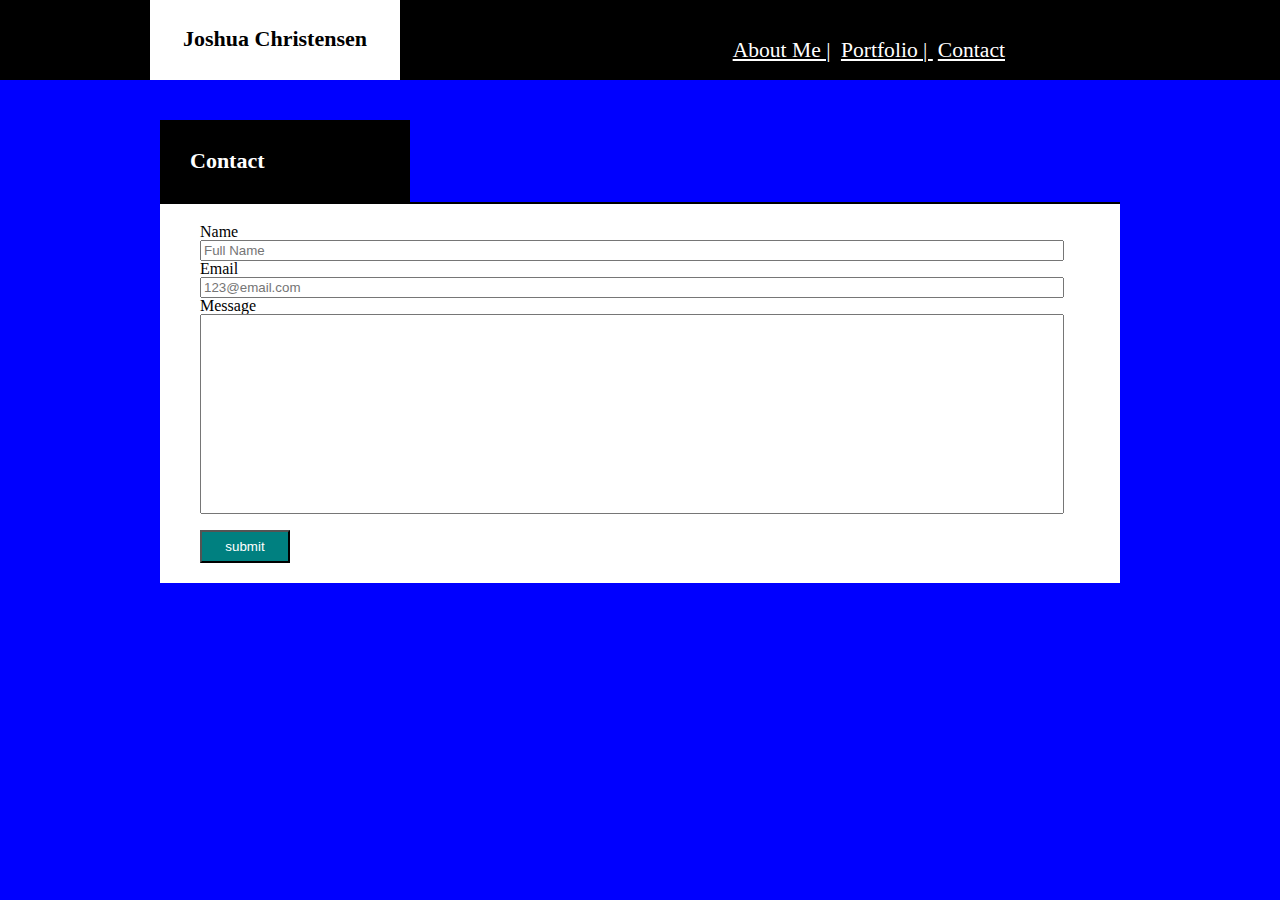
==== contact.html @ e5503b51 "added the media queries to make it responsive" ====
<!DOCTYPE html>
<html lang="en">

<head>
    <meta charset="UTF-8">
    <meta name="viewport" content="width=device-width, initial-scale=1.0">
    <title>Basic Portfolio 2</title>
    <link rel="stylesheet" type="text/css" href="/assets/css/images/reset.css">
    <link rel="stylesheet" type="text/css" href="assets/css/images/style.css">

</head>

<body>

    <div class="nav">

        <header class="header">
            Joshua Christensen
        </header>

        <div class="links">

            <a href="index.html" title="About Me" class="about">About Me |</a>

            <a href="portfolio.html" title="Portfolio" class="portfolio">
                Portfolio |
            </a>

            <a href="contact.html" title="Contact" class="active contact">
                Contact
            </a>


        </div>

    </div>

    <div class="wrapper">

        <div class="content" id="c2">

            <div class="intro">

                <h1>
                    Contact
                </h1>

            </div>

            <div class="form">
                
                <form id="form">
                    <label id="fullname" for = "fullname">Name</label><br>
                    <input type = "text" id="fullname" name="fullname" placeholder="Full Name"><br>
                    
                    <lable id="email" for = "email">Email</lable><br>
                    <input type="text" id="email" placeholder="123@email.com"><br>
                    
                    <label id="message" for="message">Message</label><br>
                    <input type="text" id="message"><br><br>
                    
                    <input id="submit" type="button" value="submit">
                </form>

            </div>
                
        </div>

        <footer class="footer">

        </footer>

    </div>
</body>

</html>
---- assets/css/images/style.css ----
*{
    box-sizing: border-box;
}


body {
    background-color: blue;
}

.wrapper {
    /* width: 960px; */
    margin: auto;
}

.nav {
    background-color: black;
    color: white;
    font-size: large;
    padding: 40px;
    position: relative;
    /* width: 100%; */
}

.header {
    background-color: white;
    color: black;
    width: 250px;
    text-align: center;
    /* margin-left: 150px; */
    position: absolute;
    padding: 30px;
    font-size: 22px;
    font-weight: bold;
    bottom: 0;
    left: 150px;
}

.links {
    /* background-color: darkgoldenrod; */
    /* float: left; */
    position: absolute;
    right: 275px;
    /* background-color:red; */
    font-size: larger;
    /* width: 300px */
}

.about {
    margin-left: 5px;
    color: white;
}

.about:hover {
    color: yellow;
}

/* .about:visited {
    color: black;
} */

.portfolio {
    margin-left: 5px;
    color: white;
}

.portfolio:hover {
    color: yellow;
}

/* .portfolio:visited {
    color: black;
} */

.contact {
    color: white;
    margin-left: 5px;
}
.contact:hover {
    color: yellow;
}

/* .contact:visited {
    color: black;
} */

.content {
    clear: both;
    /* background-color: saddlebrown; */
    width: 960px;
    margin: auto;
    margin-top: 40px;
    position: relative;
}

.intro {
    background-color: black;
    color: white;
    width: 250px;
    padding: 30px;
    position: absolute;
    font-size: 22px;
    font-weight: bold;
}

.pp {
    position: absolute;
    background-color: white;
    border-top: 2px solid black;   
    /* position: relative; */
    top: 76px;
}

img {
    /* position: absolute; */
    width: 150px;
    height: 150px;
    margin-top: 30px;
    float: left;
    margin-right: 20px;
    margin-left: 28px;
    border-radius: 50%;
    border: 2px solid black;
    border-color: red;
}

#img1 {
    width: 150px;
    height: 150px;
    margin-top: 30px;
    float: left;
    margin-right: 20px;
    margin-left: 28px;
    border-radius: 50%;
    border: 2px solid black;
    border-color: black;
}

img:hover {
    opacity: .5;
}

p {
    line-height: 2;
    left: 10px;
    margin-top: 30px;
     /* position: absolute;  */
     padding-left: 20px;
     padding-right: 20px;
     height: 400px;
}

.form {
    background-color: white;
    color: black;
    position: absolute;
    top: 81.5px;
    width: 100%;
    padding-top: 20px;
    padding-bottom: 20px;
    border-top: 2px solid black;
}

#fullname {
    margin-top: px;
    width: 90%;
    margin-left: 40px;

}

#email {
    width: 90%;
    margin-left: 40px;
}

#message {
    width: 90%;
    height: 200px;
    margin-left: 40px;
}

#submit {
    margin-left: 40px;
    background-color: teal;
    color: white;
    padding: 7px;
    /* padding-left: 10px; */
    width: 90px;
}

.apps {
    background-color: white;
    position: absolute;
    width: 100%;
    top: 81px;
    height: 500px;
    border-top: 2px solid black; 

}

.box1 {
    background-color: black;
    color: white;
    position: absolute;
    text-align: center;
    top: 30px;
    left: 20px;
    

    /* height: 40px;
    width: 150px; */
    /* top: 100px; */
}

/* #hm {
    position: absolute;

} */

.box2 {
    position: absolute;
    left: 300px;
    background-color: black;
    color: white;
    text-align: center;
    top: 30px;


}

.box3 {
    position: absolute;
    left: 600px;
    background-color: black;
    color: white;
    text-align: center;
    top: 30px;

}

.box4 {
    position: absolute;
    left: 600px;
    background-color: black;
    color: white;
    top: 270px;
    left: 150px;
    text-align: center;

}

.box5 {
    position: absolute;
    left: 600px;
    background-color: black;
    color: white;
    top: 270px;
    left: 480px;
    text-align: center;
}

@media screen and (max-width: 980px) {
   body {
       background-color: lightskyblue;
   }

   .nav {
       background-color: brown  ;
   }

   .header {
    left: 100px;
    font-size: 100%;
    background-color: black;
    color: white;
}

    .links {
        width: 250px;
        left: 500px;
        font-size: 100%;
    }


    .content {
        width: 90%;
    }

    p {
        height: 400px;
        padding-left: 20px;
        padding-right: 20px;
    }

    .box2 {
        left: 250px;
    }

    .box3 {
        left: 475px;
    }

    .box4 {
        left: 100px;
    }

    .box5 {
        left: 375px;
    }


}

@media screen and (max-width: 768px) {

     .nav {
        margin-right: -191px;
        background-color: white;
     }

    .links {
        font-size: 100%;
        left: 380px;
    }

    .header {
        font-size: 100%;
    }

    p {
        padding-left: 20px;
        padding-right: 20px;
        height: 450px;
    }

    #img1 {
        border: 4px dotted purple;
        height: 200px;
        width: 200px;
    }

    .contact,
    .portfolio,
    .about {
        color: black;
    }
    .about:hover,
    .portfolio:hover,
    .contact:hover {
        color: blue;
    }

    .box2 {
        left: 330px;
    }
    
    .box3 {
        top: 270px;
        left: 175px;
    }
    
    .box4 {
        top: 500px;
        left: 50px;
    }
    
    .box5 {
        top: 500px;
        left: 350px;
    }

    .apps {
        height: 750px;
    }

}



@media screen and (max-width: 640px) {

    .intro {
        background-color: white;
        color: black;
    }

    p {
        height: 450px;
        float: left;
        background-color: black;
        color: white;
    }

    #img1 {
        border: 4px solid seagreen;
        margin-left: 150px;
        height: 250px;
        width: 250px;
    }

    .header {
        width: 100%;
        left: 0;
        top: 0;
    }

    .links {
        width: 100%;
        bottom: -25px;
        left: 0;
        text-align: center;
        padding: 10px; background-color: gray;
    }

    .pp {
        background-color: black;
    }

    .apps {
     height: 1150px;
     width: 300px;
    }

    .box2 {
        top: 250px;
        left: 20px;
    }

    .box3 {
        top: 475px;
        left: 20px;
    }

    .box4 {
        top: 700px;
        left: 20px;
    }

    .box5 {
        top: 920px;
        left: 20px;
    }

    #c3 {
        margin-left: 150px;
    }

}
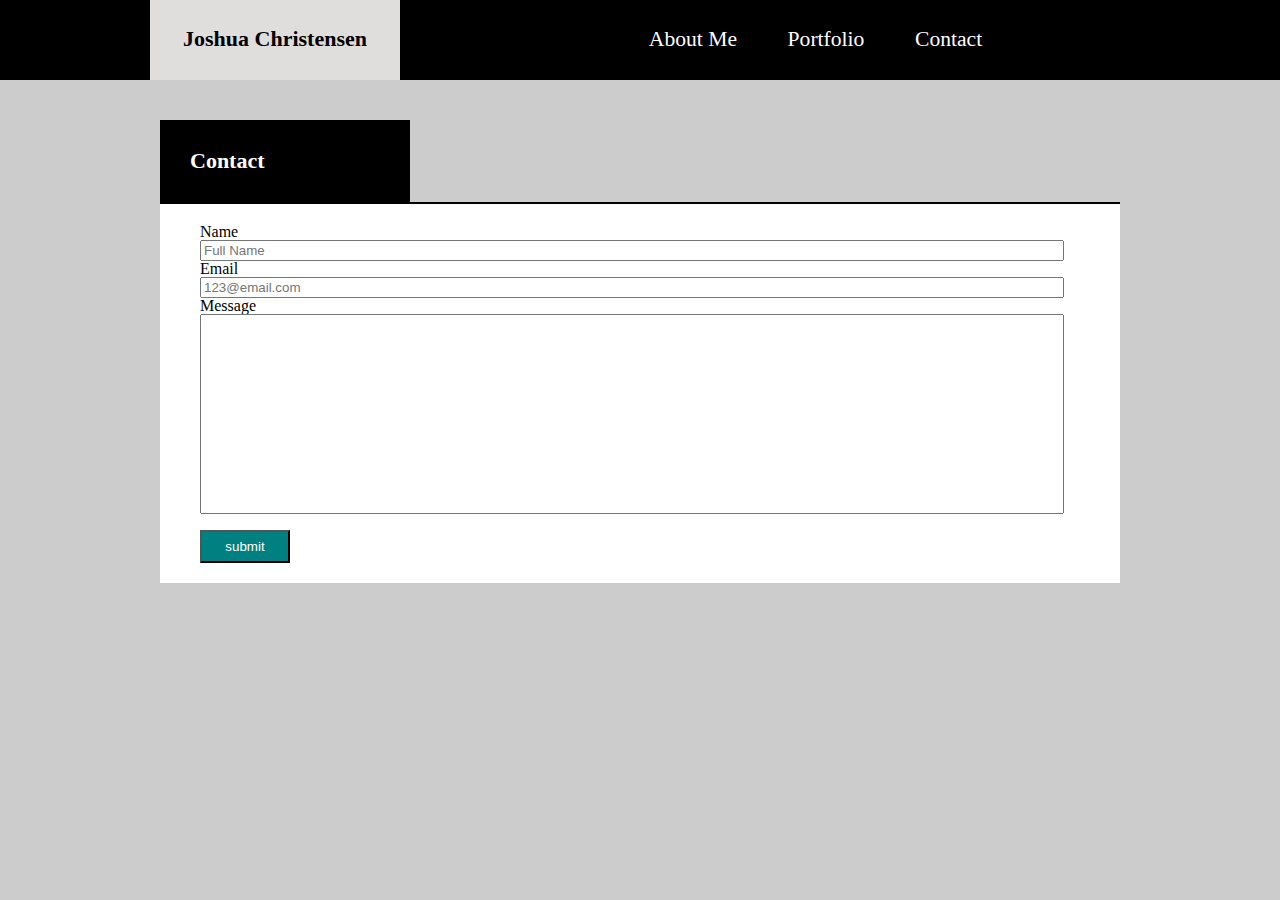
==== commit 2bf14c96: "changed background color, also changed nav with the links having list-style and text decoration to n" ====
--- a/contact.html
+++ b/contact.html
@@ -18,20 +18,24 @@
             Joshua Christensen
         </header>
 
-        <div class="links">
+        <ul class="links">
 
-            <a href="index.html" title="About Me" class="about">About Me |</a>
+            <li>
+                <a href="index.html" title="About Me" class="active about">About Me </a>
+            </li>
 
-            <a href="portfolio.html" title="Portfolio" class="portfolio">
-                Portfolio |
-            </a>
+            <li> 
+                <a href="portfolio.html" title="Portfolio" class="portfolio">
+                Portfolio </a>
+            </li>
 
-            <a href="contact.html" title="Contact" class="active contact">
-                Contact
-            </a>
+            <li>
+                <a href="contact.html" title="Contact" class="contact">
+                Contact 
+                </a>
+            </li>
 
-
-        </div>
+        </ul>
 
     </div>
 
--- a/assets/css/images/style.css
+++ b/assets/css/images/style.css
@@ -4,7 +4,7 @@
 
 
 body {
-    background-color: blue;
+    background-color: rgb(204, 204, 204);
 }
 
 .wrapper {
@@ -13,6 +13,10 @@
 }
 
 .nav {
+    display: flex;
+    justify-content: space-around;
+    align-items: center;
+    /* min-width: 8vh; */
     background-color: black;
     color: white;
     font-size: large;
@@ -22,11 +26,10 @@
 }
 
 .header {
-    background-color: white;
+    background-color: rgb(224, 221, 221);
     color: black;
     width: 250px;
     text-align: center;
-    /* margin-left: 150px; */
     position: absolute;
     padding: 30px;
     font-size: 22px;
@@ -36,13 +39,20 @@
 }
 
 .links {
-    /* background-color: darkgoldenrod; */
-    /* float: left; */
+    display: flex;
     position: absolute;
     right: 275px;
-    /* background-color:red; */
     font-size: larger;
-    /* width: 300px */
+    width: 30%;
+    justify-content: space-around;
+}
+
+.links a {
+    text-decoration: none;
+}
+
+.links li {
+    list-style: none;
 }
 
 .about {
